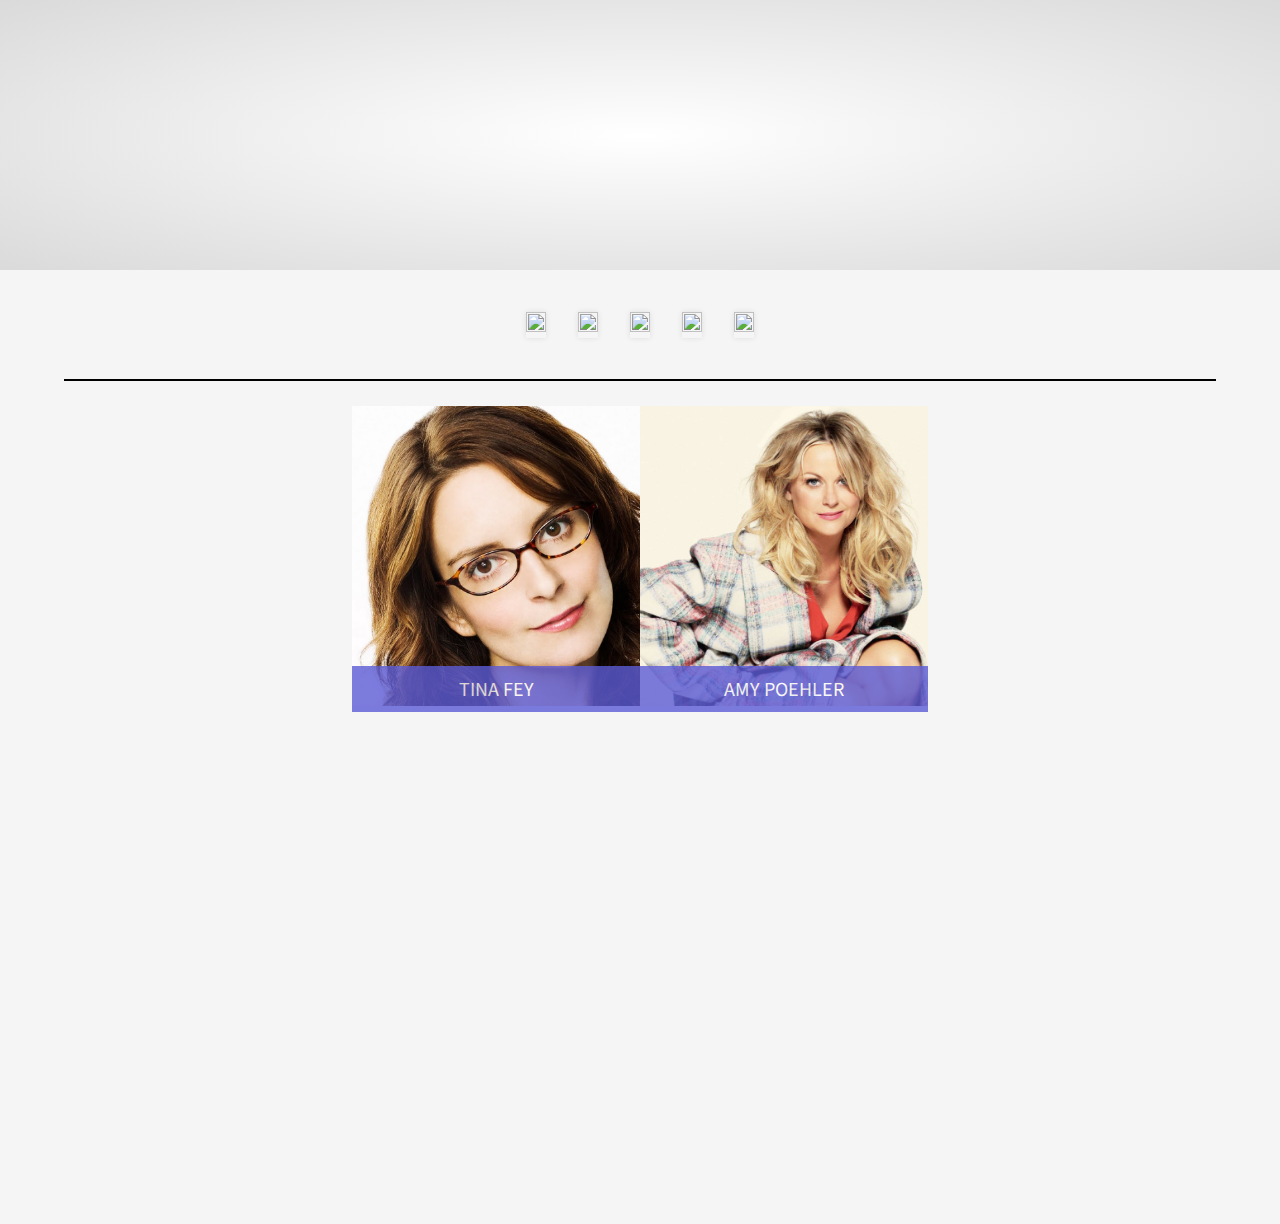
==== grid.html @ 8151ea1f "Add amy and tina section with sliding info on hover" ====
<!DOCTYPE html>
<html>
  <head>
    <link rel="stylesheet" href="css/main.css">
    <meta name="viewport" content="width=device-width">
    <link href='https://fonts.googleapis.com/css?family=Source+Sans+Pro:400,700' rel='stylesheet' type='text/css'>
    <link href='https://fonts.googleapis.com/css?family=Nova+Script' rel='stylesheet' type='text/css'>
    <title>Grid</title>
  </head>
  <body>
    <section class="apresenteichan">
      <a href="" data-bf="10 stylish" data-af="with less">
        hover effects
      </a>
    </section>
    <div class="page2Wrapper">
      <div class="galleryWrapper">
        <div class="gridItem">
          <img src="https://static.pexels.com/photos/26152/pexels-photo.jpg">
        </div>
        <div class="gridItem">
          <img src="https://static.pexels.com/photos/41315/africa-african-animal-cat-41315.jpeg">
        </div>
        <div class="gridItem">
          <img src="https://static.pexels.com/photos/52903/pexels-photo-52903.jpeg">
        </div>
        <div class="gridItem">
          <img src="https://static.pexels.com/photos/26644/pexels-photo-26644.jpg">
        </div>
        <div class="gridItem">
          <img src="https://static.pexels.com/photos/6431/food-sweet-cake-glace-icing.jpg">
        </div>
      </div>

      <hr>

      <div class="peopleWrapper">
        <div class="peopleItem">
          <img src="img/tina.jpg">
          <div class="person-info">
            <div class="details-title">
              <span>Tina Fey</span><br/>
              <small>Chief Executive Officer, Co-Founder</small>
            </div>
            <div class="details-body">
              William Henry "Bill" Gates III is an American business magnate, philanthropist, investor, computer programmer, and inventor. In 1975, Gates co-founded Microsoft, that became the world's largest PC software company, with Paul Allen.
            </div>
          </div>
        </div>
        <div class="peopleItem">
          <img src="img/amy.jpg">
          <div class="person-info">
            <div class="details-title">
              <span>Amy Poehler</span><br/>
              <small>Chief Executive Officer, Co-Founder</small>
            </div>
            <div class="details-body">
              William Henry "Bill" Gates III is an American business magnate, philanthropist, investor, computer programmer, and inventor. In 1975, Gates co-founded Microsoft, that became the world's largest PC software company, with Paul Allen.
            </div>
          </div>
        </div>
      </div>

    </div>
  </body>
</html>
---- css/main.css ----
html {
  box-sizing: border-box; }

*, *::after, *::before {
  box-sizing: inherit; }

.heroImage .heroText, body, #row3 #cardA .cardTop .coverVidText {
  text-align: center; }

.navbar ul {
  display: block;
  margin-left: auto;
  margin-right: auto; }

.navbar ul {
  overflow: auto; }

.row {
  color: #fff;
  clear: both;
  overflow: auto;
  width: 100%;
  min-height: 350px; }
  .row .card {
    -webkit-transition: 0.6s;
    -moz-transition: 0.6s;
    transition: 0.6s;
    float: left; }
    .row .card p {
      margin-top: 0; }
    @media screen and (max-width: 1320px) {
      .row .card {
        -webkit-transition: 1.5s ease-in-out;
        -moz-transition: 1.5s ease-in-out;
        transition: 1.5s ease-in-out;
        width: 33.3% !important;
        overflow: hidden; } }
    @media screen and (max-width: 767px) {
      .row .card {
        float: none;
        width: 100% !important;
        height: 25vh !important; } }

@media screen and (max-width: 985px) {
  .row .card {
    transition: none; } }

#row2 {
  height: 30vh; }
  @media screen and (max-width: 767px) {
    #row2 {
      height: 100%; } }
  #row2 #cardA {
    height: 100%;
    width: 50%; }
    @media screen and (max-width: 767px) {
      #row2 #cardA {
        height: 25vh; } }
  #row2 #cardB {
    height: 100%;
    width: 25%; }
  #row2 #cardC {
    height: 100%;
    width: 25%; }

#row3 {
  height: 30vh; }
  @media screen and (max-width: 767px) {
    #row3 {
      height: 100%; } }
  #row3 #cardA {
    height: 100%;
    width: 25%; }
    #row3 #cardA .cardTop {
      height: 50%; }
    #row3 #cardA .cardBottom {
      height: 50%; }
  #row3 #cardB {
    height: 100%;
    width: 25%; }
  #row3 #cardC {
    height: 100%;
    width: 50%; }
    #row3 #cardC .cardTop {
      height: 50%;
      padding: 2%; }
    #row3 #cardC .cardBottom {
      height: 50%;
      padding: 2%; }

#row4 {
  height: 30vh; }
  @media screen and (max-width: 767px) {
    #row4 {
      height: 100%; } }
  #row4 #cardA {
    height: 100%;
    width: 25%; }
  #row4 #cardB {
    height: 100%;
    width: 50%; }
  #row4 #cardC {
    height: 100%;
    width: 25%; }

.pageWrapper {
  max-width: 70%;
  margin-left: auto;
  margin-right: auto;
  -webkit-transition: 0.6s;
  -moz-transition: 0.6s;
  transition: 0.6s;
  background: #fff; }
  .pageWrapper::after {
    clear: both;
    content: "";
    display: table; }
  @media screen and (max-width: 1320px) {
    .pageWrapper {
      max-width: 90%;
      margin-left: auto;
      margin-right: auto; }
      .pageWrapper::after {
        clear: both;
        content: "";
        display: table; } }
  @media screen and (max-width: 985px) {
    .pageWrapper {
      max-width: 100%;
      margin-left: auto;
      margin-right: auto; }
      .pageWrapper::after {
        clear: both;
        content: "";
        display: table; } }

.footer {
  opacity: .7;
  clear: both; }
  .footer hr {
    margin: 50px; }
  .footer p {
    text-transform: none;
    margin: 0 auto 50px auto;
    max-width: 80%; }

.heroImage {
  overflow: hidden;
  background-color: #000;
  position: relative; }
  @media screen and (max-width: 767px) {
    .heroImage {
      height: 40vh; } }
  .heroImage .masthead-video {
    object-fit: cover;
    z-index: 0;
    width: 100%;
    height: 100%; }
  .heroImage .heroText {
    position: absolute;
    top: 1%;
    bottom: 0;
    height: 120px;
    width: 100%;
    padding-bottom: 50px;
    line-height: 1;
    margin: 14% auto; }
    .heroImage .heroText h2 {
      font-size: 40px;
      font-weight: normal;
      line-height: 0.4em;
      letter-spacing: 2px;
      color: #fff;
      text-shadow: 2px 2px 2px black; }
      .heroImage .heroText h2:nth-child(3) {
        padding-bottom: 1.5em; }

.navbar {
  margin-top: 0px;
  background-color: #fff; }
  .navbar ul {
    margin-top: 0px;
    padding-top: 40px;
    list-style: none;
    background: #fff;
    width: 60%; }
    .navbar ul li {
      display: inline;
      margin: 2%;
      color: #A9A9A9; }
    .navbar ul .title {
      font-size: 3em;
      font-weight: bold;
      letter-spacing: 2px;
      color: black; }
  .navbar #menuLink {
    position: relative;
    bottom: 50px;
    left: 43%;
    font-weight: bold;
    color: #741C58; }
    .navbar #menuLink:hover {
      letter-spacing: 2px;
      -webkit-transition: letter-spacing .3s linear; }
  @media screen and (max-width: 985px) {
    .navbar li:nth-child(odd) {
      display: none; } }
  @media screen and (max-width: 505px) {
    .navbar {
      display: none; } }

.mobileNav {
  display: none;
  overflow: auto;
  width: 100%;
  padding: 1em 2em; }
  .mobileNav p {
    font-size: 2.5em;
    font-weight: bold;
    letter-spacing: 2px;
    color: black;
    float: left;
    margin: 0; }
  .mobileNav a {
    font-weight: bold;
    color: #741C58;
    padding: 1.5% 4%;
    border: 1.5px solid #741C58;
    box-shadow: 2px 2px 2px grey;
    border-radius: 10%;
    float: right;
    margin-top: .6em; }
    .mobileNav a:hover {
      background: #51143e;
      color: white; }
  @media screen and (max-width: 505px) {
    .mobileNav {
      display: inline-block; } }

*,
*::before,
*::after {
  -webkit-box-sizing: border-box;
  -moz-box-sizing: border-box;
  box-sizing: border-box; }

html, body {
  padding: 0px;
  margin: 0px; }

body {
  background: #F5F5F5;
  text-transform: uppercase;
  font-family: 'Source Sans Pro', sans-serif; }

a {
  text-decoration: none; }

hr {
  border: 1px solid black;
  background: black;
  width: 90%;
  margin: 25px auto; }

.page2Wrapper {
  display: flex;
  flex-direction: column;
  align-items: center;
  justify-content: flex-start; }
  .page2Wrapper .header {
    margin-bottom: 5%; }
    .page2Wrapper .header h1 {
      font-size: 6em; }

.galleryWrapper {
  display: flex;
  flex-wrap: wrap;
  align-items: center;
  justify-content: center;
  margin-top: 2%; }
  .galleryWrapper .gridItem {
    flex: 1 1 auto;
    max-width: 28%; }
    .galleryWrapper .gridItem img {
      max-width: 100%;
      display: block; }

.gridItem {
  overflow: hidden;
  display: inline-block;
  vertical-align: top;
  box-shadow: 0 0 5px #ddd;
  margin: 1em; }

.gridItem img {
  width: 100%;
  height: 100%;
  -webkit-transition: all 0.5s linear;
  transition: all 0.5s linear;
  -webkit-transform: scale3d(1, 1, 1);
  transform: scale3d(1, 1, 1); }

.gridItem:hover img {
  -webkit-transform: scale3d(1.2, 1.2, 1);
  transform: scale3d(1.2, 1.2, 1); }

.peopleWrapper {
  display: flex;
  justify-content: space-around;
  width: 45%;
  margin-bottom: 40%; }
  .peopleWrapper .peopleItem {
    position: relative;
    overflow: hidden; }
    .peopleWrapper .peopleItem img {
      width: 300px; }

.peopleItem .person-info {
  position: absolute;
  top: 260px;
  height: 300px;
  width: 100%;
  color: #fff;
  text-transform: none;
  background-color: #5c5cd6;
  opacity: 0.8;
  -ms-transition: -ms-transform 0.75s;
  -webkit-transition: -webkit-transform 0.75s;
  transition: transform 0.75s; }

.peopleItem .person-info:hover {
  -ms-transform: translateY(-260px);
  -webkit-transform: translateY(-260px);
  transform: translateY(-260px); }

.peopleItem .person-info .details-title {
  height: 44px;
  text-transform: uppercase;
  font-size: 20px;
  padding: 10px; }

.peopleItem .person-info .details-title small {
  font-size: 70%;
  color: #f7f7f7; }

.peopleItem .person-info .details-body {
  padding: 10px;
  text-align: center;
  margin: 40px auto; }

section.apresenteichan {
  width: 100%;
  height: 30vh;
  background-image: url(https://static.pexels.com/photos/26152/pexels-photo.jpg);
  background-image: -webkit-radial-gradient(center, ellipse, #ffffff 0%, #dadada 100%);
  background-image: -moz-radial-gradient(center, ellipse, #ffffff 0%, #dadada 100%);
  background-image: -o-radial-gradient(center, ellipse, #ffffff 0%, #dadada 100%);
  background-image: radial-gradient(ellipse at center, #ffffff 0%, #dadada 100%); }

section.apresenteichan a {
  width: 634px;
  height: 140px;
  font-size: 10em;
  font-weight: bold;
  line-height: 350px;
  background-repeat: no-repeat;
  background-image: url(https://static.pexels.com/photos/41315/africa-african-animal-cat-41315.jpeg), url(https://static.pexels.com/photos/52903/pexels-photo-52903.jpeg), url(https://static.pexels.com/photos/26644/pexels-photo-26644.jpg), url(https://static.pexels.com/photos/2162/sky-space-dark-galaxy.jpg), url(https://static.pexels.com/photos/52903/pexels-photo-52903.jpeg), url(https://static.pexels.com/photos/21261/pexels-photo.jpg), url(https://static.pexels.com/photos/4709/trees-countryside-green-chill.jpg), url(https://static.pexels.com/photos/6431/food-sweet-cake-glace-icing.jpg);
  background-size: 100% auto, 100% auto, 100% auto, 100% auto, 100% auto, 100% auto, 100% auto, 100% auto;
  background-position: center 0, center 356.45095168px, center 712.90190337px, center 1069.35285505px, center 1425.80380673px, center 1782.25475842px, center 2138.7057101px, center 2495.15666179px;
  -webkit-background-clip: text;
  background-clip: text;
  color: transparent; }

section.apresenteichan a:hover {
  -webkit-animation: chngbg 0.8s infinite;
  -moz-animation: chngbg 0.8s infinite;
  -ms-animation: chngbg 0.8s infinite;
  animation: chngbg 0.8s infinite; }

@-moz-keyframes chngbg {
  0% {
    background-position: center 0, center 356.45095168px, center 712.90190337px, center 1069.35285505px, center 1425.80380673px, center 1782.25475842px, center 2138.7057101px, center 2495.15666179px; }
  12.4% {
    background-position: center 0, center 356.45095168px, center 712.90190337px, center 1069.35285505px, center 1425.80380673px, center 1782.25475842px, center 2138.7057101px, center 2495.15666179px; }
  12.5% {
    background-position: center -356.45095168px, center 0, center 712.90190337px, center 1069.35285505px, center 1425.80380673px, center 1782.25475842px, center 2138.7057101px, center 2495.15666179px; }
  24.9% {
    background-position: center -356.45095168px, center 0, center 712.90190337px, center 1069.35285505px, center 1425.80380673px, center 1782.25475842px, center 2138.7057101px, center 2495.15666179px; }
  25% {
    background-position: center -712.90190337px, center -356.45095168px, center 0, center 1069.35285505px, center 1425.80380673px, center 1782.25475842px, center 2138.7057101px, center 2495.15666179px; }
  37.4% {
    background-position: center -712.90190337px, center -356.45095168px, center 0, center 1069.35285505px, center 1425.80380673px, center 1782.25475842px, center 2138.7057101px, center 2495.15666179px; }
  37.5% {
    background-position: center -1069.35285505px, center -712.90190337px, center -356.45095168px, center 0, center 1425.80380673px, center 1782.25475842px, center 2138.7057101px, center 2495.15666179px; }
  49.9% {
    background-position: center -1069.35285505px, center -712.90190337px, center -356.45095168px, center 0, center 1425.80380673px, center 1782.25475842px, center 2138.7057101px, center 2495.15666179px; }
  50% {
    background-position: center -1425.80380673px, center -1069.35285505px, center -712.90190337px, center -356.45095168px, center 0, center 1782.25475842px, center 2138.7057101px, center 2495.15666179px; }
  62.4% {
    background-position: center -1425.80380673px, center -1069.35285505px, center -712.90190337px, center -356.45095168px, center 0, center 1782.25475842px, center 2138.7057101px, center 2495.15666179px; }
  62.5% {
    background-position: center -1782.25475842px, center -1425.80380673px, center -1069.35285505px, center -712.90190337px, center -356.45095168px, center 0, center 2138.7057101px, center 2495.15666179px; }
  74.9% {
    background-position: center -1782.25475842px, center -1425.80380673px, center -1069.35285505px, center -712.90190337px, center -356.45095168px, center 0, center 2138.7057101px, center 2495.15666179px; }
  75% {
    background-position: center -2138.7057101px, center -1782.25475842px, center -1425.80380673px, center -1069.35285505px, center -712.90190337px, center -356.45095168px, center 0, center 2495.15666179px; }
  87.4% {
    background-position: center -2138.7057101px, center -1782.25475842px, center -1425.80380673px, center -1069.35285505px, center -712.90190337px, center -356.45095168px, center 0, center 2495.15666179px; }
  88.5% {
    background-position: center -2495.15666179px, center -2138.7057101px, center -1782.25475842px, center -1425.80380673px, center -1069.35285505px, center -712.90190337px, center -356.45095168px, center 0; }
  100% {
    background-position: center -2495.15666179px, center -2138.7057101px, center -1782.25475842px, center -1425.80380673px, center -1069.35285505px, center -712.90190337px, center -356.45095168px, center 0; } }
@-webkit-keyframes chngbg {
  0% {
    background-position: center 0, center 356.45095168px, center 712.90190337px, center 1069.35285505px, center 1425.80380673px, center 1782.25475842px, center 2138.7057101px, center 2495.15666179px; }
  12.4% {
    background-position: center 0, center 356.45095168px, center 712.90190337px, center 1069.35285505px, center 1425.80380673px, center 1782.25475842px, center 2138.7057101px, center 2495.15666179px; }
  12.5% {
    background-position: center -356.45095168px, center 0, center 712.90190337px, center 1069.35285505px, center 1425.80380673px, center 1782.25475842px, center 2138.7057101px, center 2495.15666179px; }
  24.9% {
    background-position: center -356.45095168px, center 0, center 712.90190337px, center 1069.35285505px, center 1425.80380673px, center 1782.25475842px, center 2138.7057101px, center 2495.15666179px; }
  25% {
    background-position: center -712.90190337px, center -356.45095168px, center 0, center 1069.35285505px, center 1425.80380673px, center 1782.25475842px, center 2138.7057101px, center 2495.15666179px; }
  37.4% {
    background-position: center -712.90190337px, center -356.45095168px, center 0, center 1069.35285505px, center 1425.80380673px, center 1782.25475842px, center 2138.7057101px, center 2495.15666179px; }
  37.5% {
    background-position: center -1069.35285505px, center -712.90190337px, center -356.45095168px, center 0, center 1425.80380673px, center 1782.25475842px, center 2138.7057101px, center 2495.15666179px; }
  49.9% {
    background-position: center -1069.35285505px, center -712.90190337px, center -356.45095168px, center 0, center 1425.80380673px, center 1782.25475842px, center 2138.7057101px, center 2495.15666179px; }
  50% {
    background-position: center -1425.80380673px, center -1069.35285505px, center -712.90190337px, center -356.45095168px, center 0, center 1782.25475842px, center 2138.7057101px, center 2495.15666179px; }
  62.4% {
    background-position: center -1425.80380673px, center -1069.35285505px, center -712.90190337px, center -356.45095168px, center 0, center 1782.25475842px, center 2138.7057101px, center 2495.15666179px; }
  62.5% {
    background-position: center -1782.25475842px, center -1425.80380673px, center -1069.35285505px, center -712.90190337px, center -356.45095168px, center 0, center 2138.7057101px, center 2495.15666179px; }
  74.9% {
    background-position: center -1782.25475842px, center -1425.80380673px, center -1069.35285505px, center -712.90190337px, center -356.45095168px, center 0, center 2138.7057101px, center 2495.15666179px; }
  75% {
    background-position: center -2138.7057101px, center -1782.25475842px, center -1425.80380673px, center -1069.35285505px, center -712.90190337px, center -356.45095168px, center 0, center 2495.15666179px; }
  87.4% {
    background-position: center -2138.7057101px, center -1782.25475842px, center -1425.80380673px, center -1069.35285505px, center -712.90190337px, center -356.45095168px, center 0, center 2495.15666179px; }
  88.5% {
    background-position: center -2495.15666179px, center -2138.7057101px, center -1782.25475842px, center -1425.80380673px, center -1069.35285505px, center -712.90190337px, center -356.45095168px, center 0; }
  100% {
    background-position: center -2495.15666179px, center -2138.7057101px, center -1782.25475842px, center -1425.80380673px, center -1069.35285505px, center -712.90190337px, center -356.45095168px, center 0; } }
@keyframes chngbg {
  0% {
    background-position: center 0, center 356.45095168px, center 712.90190337px, center 1069.35285505px, center 1425.80380673px, center 1782.25475842px, center 2138.7057101px, center 2495.15666179px; }
  12.4% {
    background-position: center 0, center 356.45095168px, center 712.90190337px, center 1069.35285505px, center 1425.80380673px, center 1782.25475842px, center 2138.7057101px, center 2495.15666179px; }
  12.5% {
    background-position: center -356.45095168px, center 0, center 712.90190337px, center 1069.35285505px, center 1425.80380673px, center 1782.25475842px, center 2138.7057101px, center 2495.15666179px; }
  24.9% {
    background-position: center -356.45095168px, center 0, center 712.90190337px, center 1069.35285505px, center 1425.80380673px, center 1782.25475842px, center 2138.7057101px, center 2495.15666179px; }
  25% {
    background-position: center -712.90190337px, center -356.45095168px, center 0, center 1069.35285505px, center 1425.80380673px, center 1782.25475842px, center 2138.7057101px, center 2495.15666179px; }
  37.4% {
    background-position: center -712.90190337px, center -356.45095168px, center 0, center 1069.35285505px, center 1425.80380673px, center 1782.25475842px, center 2138.7057101px, center 2495.15666179px; }
  37.5% {
    background-position: center -1069.35285505px, center -712.90190337px, center -356.45095168px, center 0, center 1425.80380673px, center 1782.25475842px, center 2138.7057101px, center 2495.15666179px; }
  49.9% {
    background-position: center -1069.35285505px, center -712.90190337px, center -356.45095168px, center 0, center 1425.80380673px, center 1782.25475842px, center 2138.7057101px, center 2495.15666179px; }
  50% {
    background-position: center -1425.80380673px, center -1069.35285505px, center -712.90190337px, center -356.45095168px, center 0, center 1782.25475842px, center 2138.7057101px, center 2495.15666179px; }
  62.4% {
    background-position: center -1425.80380673px, center -1069.35285505px, center -712.90190337px, center -356.45095168px, center 0, center 1782.25475842px, center 2138.7057101px, center 2495.15666179px; }
  62.5% {
    background-position: center -1782.25475842px, center -1425.80380673px, center -1069.35285505px, center -712.90190337px, center -356.45095168px, center 0, center 2138.7057101px, center 2495.15666179px; }
  74.9% {
    background-position: center -1782.25475842px, center -1425.80380673px, center -1069.35285505px, center -712.90190337px, center -356.45095168px, center 0, center 2138.7057101px, center 2495.15666179px; }
  75% {
    background-position: center -2138.7057101px, center -1782.25475842px, center -1425.80380673px, center -1069.35285505px, center -712.90190337px, center -356.45095168px, center 0, center 2495.15666179px; }
  87.4% {
    background-position: center -2138.7057101px, center -1782.25475842px, center -1425.80380673px, center -1069.35285505px, center -712.90190337px, center -356.45095168px, center 0, center 2495.15666179px; }
  88.5% {
    background-position: center -2495.15666179px, center -2138.7057101px, center -1782.25475842px, center -1425.80380673px, center -1069.35285505px, center -712.90190337px, center -356.45095168px, center 0; }
  100% {
    background-position: center -2495.15666179px, center -2138.7057101px, center -1782.25475842px, center -1425.80380673px, center -1069.35285505px, center -712.90190337px, center -356.45095168px, center 0; } }
.button {
  color: #fff;
  border: 2px solid #fff;
  box-shadow: 2px 2px 2px black;
  text-shadow: 2px 2px 2px black;
  padding: 10px 40px;
  font-size: 1.2em;
  letter-spacing: 3.5px; }
  .button:hover {
    text-shadow: 1px 1px 1px black;
    box-shadow: 1px 1px 1px black;
    background: #fff;
    color: #000;
    -webkit-transition: color .3s linear;
    -webkit-transition: background .3s linear; }

#row2 {
  overflow: hidden; }
  #row2 h3 {
    position: relative;
    top: 38%;
    font-size: 24px;
    font-weight: normal;
    letter-spacing: 2px;
    text-shadow: 2px 2px 2px black; }
  #row2 hr {
    position: relative;
    top: 38%;
    width: 60%;
    border: 0.15em solid #fff; }
  #row2 #cardA {
    background-image: -webkit-linear-gradient(rgba(198, 32, 52, 0.45), rgba(198, 32, 52, 0.45)), url("../img/copernicus.jpg");
    background-image: linear-gradient(rgba(198, 32, 52, 0.45), rgba(198, 32, 52, 0.45)), url("../img/copernicus.jpg"); }
    #row2 #cardA:hover h3 {
      font-size: 2em;
      -webkit-transition: font-size .3s linear;
      cursor: pointer; }
  #row2 #cardB {
    background-image: -webkit-linear-gradient(rgba(116, 28, 88, 0.45), rgba(116, 28, 88, 0.45)), url("../img/moonWalk.gif");
    background-image: linear-gradient(rgba(116, 28, 88, 0.45), rgba(116, 28, 88, 0.45)), url("../img/moonWalk.gif");
    background-size: cover; }
    @media screen and (max-width: 767px) {
      #row2 #cardB {
        background-size: contain; } }
    #row2 #cardB:hover h3 {
      font-size: 2em;
      -webkit-transition: font-size .3s linear;
      cursor: pointer; }
  #row2 #cardC {
    background-image: -webkit-linear-gradient(rgba(255, 255, 255, 0.45), rgba(255, 255, 255, 0.45)), url("../img/guide.jpg");
    background-image: linear-gradient(rgba(255, 255, 255, 0.45), rgba(255, 255, 255, 0.45)), url("../img/guide.jpg");
    background-size: cover; }
    #row2 #cardC:hover {
      -webkit-transform: background-image 0.2s scale3d(1.2, 1.2, 1);
      transform: scale3d(1.2, 1.2, 1); }
      #row2 #cardC:hover h3 {
        font-size: 1.8em;
        -webkit-transition: font-size .3s linear;
        cursor: pointer; }

#row3 #cardA .cardTop {
  overflow: hidden;
  padding: 0px !important;
  position: relative; }
  #row3 #cardA .cardTop .coverVidText {
    font-weight: normal;
    letter-spacing: 1.5px;
    position: absolute;
    top: 1%;
    bottom: 0;
    height: 120px;
    width: 100%;
    line-height: 1;
    margin: auto; }
    #row3 #cardA .cardTop .coverVidText h1 {
      font-size: 3em;
      margin: 0;
      padding-top: .2em;
      padding-bottom: .5em; }
  #row3 #cardA .cardTop .masthead-video {
    object-fit: cover;
    width: 100%;
    min-height: 200px; }
#row3 #cardA .cardBottom {
  background-image: -webkit-linear-gradient(rgba(37, 153, 150, 0.6), rgba(37, 153, 150, 0.6)), url("../img/spaceLogo.jpg");
  background-image: linear-gradient(rgba(37, 153, 150, 0.6), rgba(37, 153, 150, 0.6)), url("../img/spaceLogo.jpg");
  background-size: cover; }
  #row3 #cardA .cardBottom .cardBottomText {
    position: relative;
    top: 15%;
    bottom: 0;
    font-weight: normal;
    letter-spacing: 1.5px; }
    #row3 #cardA .cardBottom .cardBottomText h1 {
      font-size: 3em;
      margin: 0;
      padding-bottom: .3em; }
#row3 #cardB {
  color: black;
  background-image: -webkit-linear-gradient(rgba(255, 255, 255, 0.6), rgba(255, 255, 255, 0.6)), url("../img/rockets.jpg");
  background-image: linear-gradient(rgba(255, 255, 255, 0.6), rgba(255, 255, 255, 0.6)), url("../img/rockets.jpg");
  background-size: cover; }
  #row3 #cardB p:first-child {
    position: relative;
    top: 7%;
    bottom: 0;
    font-weight: bold;
    letter-spacing: 1.5px; }
  #row3 #cardB p:nth-child(2) {
    position: relative;
    top: 25%;
    bottom: 0;
    font-weight: bold;
    line-height: 30px;
    letter-spacing: 1.5px;
    padding-right: 10%;
    padding-left: 10%; }
  @media screen and (max-width: 985px) {
    #row3 #cardB p:nth-child(2) {
      font-size: 25px;
      position: relative;
      top: 16%;
      bottom: 0; } }
#row3 #cardC .cardTop {
  background-image: url("../img/day-night-moon.png");
  background-size: cover;
  opacity: .8; }
  #row3 #cardC .cardTop .cardTopText {
    position: relative;
    top: 13%;
    bottom: 0;
    font-weight: normal;
    letter-spacing: 1.5px; }
    #row3 #cardC .cardTop .cardTopText p, #row3 #cardC .cardTop .cardTopText h1 {
      text-shadow: 2px 2px 2px black; }
    #row3 #cardC .cardTop .cardTopText h1 {
      font-size: 3em;
      margin: 0;
      padding-bottom: .3em; }
    @media screen and (max-width: 985px) {
      #row3 #cardC .cardTop .cardTopText {
        position: relative;
        top: 5%;
        bottom: 0; } }
#row3 #cardC .cardBottom {
  background-image: url("../img/gibbous.png");
  background-size: cover; }
  #row3 #cardC .cardBottom .cardBottomText {
    position: relative;
    top: 13%;
    bottom: 0;
    font-weight: normal;
    letter-spacing: 1.5px; }
    #row3 #cardC .cardBottom .cardBottomText p, #row3 #cardC .cardBottom .cardBottomText h1 {
      text-shadow: 2px 2px 2px black; }
    #row3 #cardC .cardBottom .cardBottomText h1 {
      font-size: 3em;
      margin: 0;
      padding-bottom: .3em; }
      @media screen and (max-width: 985px) {
        #row3 #cardC .cardBottom .cardBottomText h1 {
          font-size: 2.3em;
          padding-bottom: .5em; } }
    @media screen and (max-width: 985px) {
      #row3 #cardC .cardBottom .cardBottomText {
        position: relative;
        top: 5%;
        bottom: 0; } }

#row4 {
  overflow: hidden;
  background: #f9f9f9; }
  #row4 #cardA {
    background-image: url("../img/moonApp.png");
    background-size: cover; }
    @media screen and (max-width: 985px) {
      #row4 #cardA {
        background-size: contain;
        background-repeat: no-repeat;
        background-position: center; } }
    #row4 #cardA .appText {
      position: relative;
      top: 7%;
      bottom: 0;
      color: black; }
      #row4 #cardA .appText p {
        font-size: 13px;
        text-transform: none; }
      #row4 #cardA .appText h3 {
        font-size: 30px;
        margin-top: 0px; }
        #row4 #cardA .appText h3:hover {
          font-size: 2em;
          -webkit-transition: font-size .3s linear;
          cursor: pointer;
          text-shadow: 1px 1px 1px #F9AF3F; }
  #row4 #cardB {
    background-image: url("../img/postCard.png");
    background-size: cover;
    opacity: .9;
    text-align: left;
    color: black; }
    #row4 #cardB .postCardText {
      line-height: 15px;
      padding: 5%;
      margin-top: 45px; }
      #row4 #cardB .postCardText p, #row4 #cardB .postCardText h5, #row4 #cardB .postCardText h3, #row4 #cardB .postCardText hr {
        margin: 10px; }
      #row4 #cardB .postCardText p {
        margin-top: 0px; }
      #row4 #cardB .postCardText hr {
        margin: 0; }
      #row4 #cardB .postCardText h3 {
        font-family: 'Nova Script', cursive;
        font-size: 1.5em;
        color: #c62034;
        line-height: 30px; }
      #row4 #cardB .postCardText h5 {
        margin-bottom: 2px; }
      @media screen and (max-width: 985px) {
        #row4 #cardB .postCardText {
          margin-top: 10px; }
          #row4 #cardB .postCardText p {
            font-size: 14px; } }
  #row4 #cardC {
    background: #db9a37;
    opacity: .9; }
    #row4 #cardC p {
      position: relative;
      top: 7%;
      bottom: 0;
      font-weight: normal;
      letter-spacing: 1.5px;
      text-shadow: 1px 1px 1px #741C58; }
    #row4 #cardC .socialLinks {
      position: relative;
      top: 20%;
      bottom: 0; }
      #row4 #cardC .socialLinks a {
        font-size: 24px;
        font-weight: normal;
        letter-spacing: 1.5px;
        color: #fff;
        text-shadow: 1px 1px 1px #741C58; }
        #row4 #cardC .socialLinks a:hover {
          color: #741C58;
          text-shadow: 1px 1px 1px white;
          font-size: 35px;
          -webkit-transition: font-size .2s linear; }
    #row4 #cardC hr {
      margin: 5% auto 5% auto;
      width: 60%; }
      @media screen and (max-width: 767px) {
        #row4 #cardC hr {
          margin: 3% auto;
          width: 30%; } }

/*# sourceMappingURL=main.css.map */
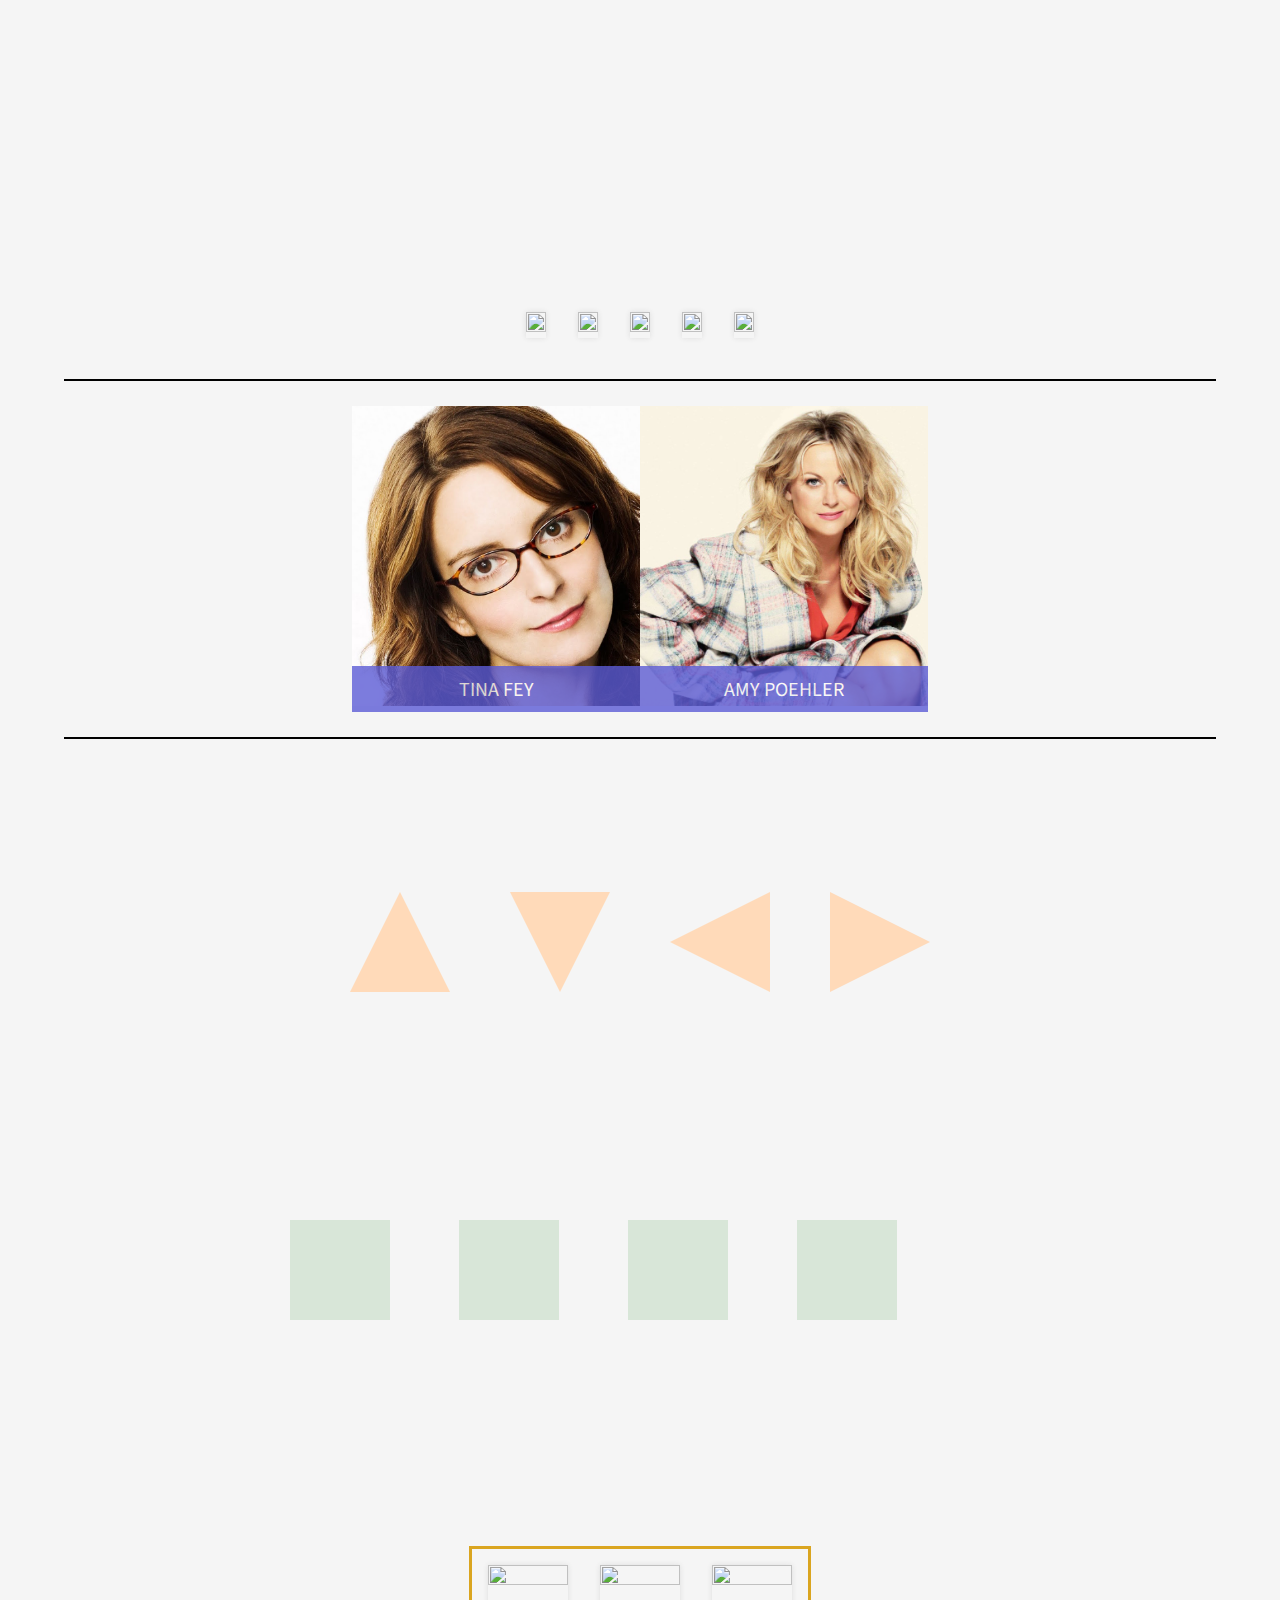
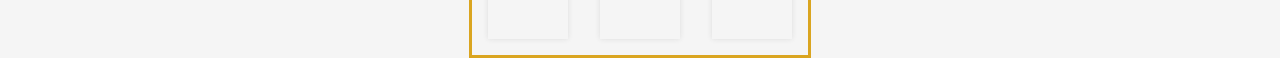
==== commit 37260e0b: "Add another grid that scales icons on hover" ====
--- a/grid.html
+++ b/grid.html
@@ -61,6 +61,64 @@
         </div>
       </div>
 
+        <hr>
+
+        <div class="triangleWrapper">
+          <div class="triangles">
+            <div class="shapeItem">
+              <div id="triangle-up"></div>
+            </div>
+            <div class="shapeItem">
+              <div id="triangle-down"></div>
+            </div>
+            <div class="shapeItem">
+              <div id="triangle-left"></div>
+            </div>
+            <div class="shapeItem">
+              <div id="triangle-right"></div>
+            </div>
+          </div>
+        </div>
+
+          <div class="squareList">
+            <div class="squareGroup">
+              <div class="square1"></div>
+              <div class="square2"></div>
+            </div>
+            <div class="squareGroup">
+              <div class="square1"></div>
+              <div class="square2"></div>
+            </div>
+            <div class="squareGroup">
+              <div class="square1"></div>
+              <div class="square2"></div>
+            </div>
+            <div class="squareGroup">
+              <div class="square1"></div>
+              <div class="square2"></div>
+            </div>
+          </div>
+
+          <div class="gridWrapper">
+            <div class="gridItem2 iconHover">
+              <img src="https://static.pexels.com/photos/52903/pexels-photo-52903.jpeg">
+              <img class="icon" src="http://bcliteratureyr12.wikispaces.com/file/view/up-arrow-icon.png/427203462/up-arrow-icon.png">
+            </div>
+            <div class="gridItem2 iconHover">
+              <img src="https://static.pexels.com/photos/26644/pexels-photo-26644.jpg">
+              <img class="icon" src="http://bcliteratureyr12.wikispaces.com/file/view/up-arrow-icon.png/427203462/up-arrow-icon.png">
+            </div>
+            <div class="gridItem2 iconHover">
+              <img src="https://static.pexels.com/photos/6431/food-sweet-cake-glace-icing.jpg">
+              <img class="icon" src="http://bcliteratureyr12.wikispaces.com/file/view/up-arrow-icon.png/427203462/up-arrow-icon.png">
+            </div>
+          </div>
+
+
+
+
+
+
     </div>
   </body>
 </html>
--- a/css/main.css
+++ b/css/main.css
@@ -199,9 +199,6 @@
     left: 43%;
     font-weight: bold;
     color: #741C58; }
-    .navbar #menuLink:hover {
-      letter-spacing: 2px;
-      -webkit-transition: letter-spacing .3s linear; }
   @media screen and (max-width: 985px) {
     .navbar li:nth-child(odd) {
       display: none; } }
@@ -237,6 +234,54 @@
     .mobileNav {
       display: inline-block; } }
 
+#menuLink {
+  letter-spacing: 0; }
+
+#menuLink:hover,
+#menuLink:active {
+  letter-spacing: 5px; }
+
+#menuLink:after,
+#menuLink:before {
+  backface-visibility: hidden;
+  border: 1px solid rgba(116, 28, 88, 0);
+  bottom: 0px;
+  content: " ";
+  display: block;
+  margin: 0 auto;
+  position: relative;
+  transition: all 280ms ease-in-out;
+  width: 0; }
+
+#menuLink:hover:after,
+#menuLink:hover:before {
+  backface-visibility: hidden;
+  border-color: #741C58;
+  transition: width 350ms ease-in-out;
+  width: 10%; }
+
+#menuLink:hover:before {
+  bottom: auto;
+  top: 0;
+  width: 10%; }
+
+.menu {
+  text-align: left;
+  display: flex;
+  justify-content: center;
+  width: 100%;
+  padding-top: 3%;
+  padding-bottom: 4%; }
+  .menu ul {
+    padding-left: 0;
+    margin-right: 4.5em;
+    line-height: 30px; }
+  .menu li {
+    list-style-type: none; }
+  .menu h3 {
+    border-bottom: 2px solid black;
+    width: 80%; }
+
 *,
 *::before,
 *::after {
@@ -307,8 +352,7 @@
 .peopleWrapper {
   display: flex;
   justify-content: space-around;
-  width: 45%;
-  margin-bottom: 40%; }
+  width: 45%; }
   .peopleWrapper .peopleItem {
     position: relative;
     overflow: hidden; }
@@ -348,14 +392,121 @@
   text-align: center;
   margin: 40px auto; }
 
+.triangleWrapper {
+  display: flex;
+  margin: 10% auto;
+  justify-content: space-around;
+  width: 50%;
+  transition: transform 1s; }
+  .triangleWrapper:hover {
+    transform: scale(2); }
+  .triangleWrapper .shapeItem {
+    transition: transform 1s; }
+    .triangleWrapper .shapeItem:hover {
+      transform: rotate(180deg); }
+
+.triangles {
+  display: flex;
+  justify-content: space-around;
+  width: 100%; }
+
+#triangle-up {
+  width: 0;
+  height: 0;
+  border-left: 50px solid transparent;
+  border-right: 50px solid transparent;
+  border-bottom: 100px solid peachpuff; }
+
+#triangle-down {
+  width: 0;
+  height: 0;
+  border-left: 50px solid transparent;
+  border-right: 50px solid transparent;
+  border-top: 100px solid peachpuff; }
+
+#triangle-left {
+  width: 0;
+  height: 0;
+  border-top: 50px solid transparent;
+  border-right: 100px solid peachpuff;
+  border-bottom: 50px solid transparent; }
+
+#triangle-right {
+  width: 0;
+  height: 0;
+  border-top: 50px solid transparent;
+  border-left: 100px solid peachpuff;
+  border-bottom: 50px solid transparent; }
+
+.square1 {
+  width: 100px;
+  height: 100px;
+  background: #e6cdcb;
+  position: absolute;
+  transition: transform 0.8s; }
+
+.square2 {
+  width: 100px;
+  height: 100px;
+  background: #d8e6d8;
+  position: absolute;
+  transition: transform 0.8s; }
+  .square2:hover {
+    transform: translate(20px, 20px); }
+
+.squareList {
+  display: flex;
+  width: 60%;
+  height: 200px;
+  margin: 100px; }
+
+.squareGroup {
+  display: flex;
+  justify-content: center;
+  width: 22%; }
+
+.gridWrapper {
+  border: 3px solid goldenrod;
+  display: flex;
+  align-items: center;
+  justify-content: center;
+  margin-top: 2%; }
+  .gridWrapper .gridItem2 {
+    flex: 1 1 auto;
+    max-width: 28%; }
+    .gridWrapper .gridItem2 img {
+      max-width: 100%;
+      display: block; }
+
+.gridItem2 {
+  overflow: hidden;
+  display: inline-block;
+  vertical-align: top;
+  box-shadow: 0 0 5px #ddd;
+  margin: 1em;
+  max-height: 250px; }
+
+.gridItem2 img {
+  width: 100%;
+  height: 100%; }
+
+.iconHover img:last-child {
+  background-color: rgba(255, 255, 255, 0.5);
+  border-radius: 100%;
+  padding: .7em;
+  width: 80px;
+  position: relative;
+  bottom: 145px;
+  left: 145px;
+  transition: all 0.3s linear; }
+  .iconHover img:last-child:hover {
+    -webkit-transform: scale3d(1.3, 1.3, 1);
+    transform: scale3d(1.3, 1.3, 1); }
+
 section.apresenteichan {
   width: 100%;
   height: 30vh;
-  background-image: url(https://static.pexels.com/photos/26152/pexels-photo.jpg);
-  background-image: -webkit-radial-gradient(center, ellipse, #ffffff 0%, #dadada 100%);
-  background-image: -moz-radial-gradient(center, ellipse, #ffffff 0%, #dadada 100%);
-  background-image: -o-radial-gradient(center, ellipse, #ffffff 0%, #dadada 100%);
-  background-image: radial-gradient(ellipse at center, #ffffff 0%, #dadada 100%); }
+  background-image: url(https://static.pexels.com/photos/26152/pexels-photo.jpg); }
 
 section.apresenteichan a {
   width: 634px;
